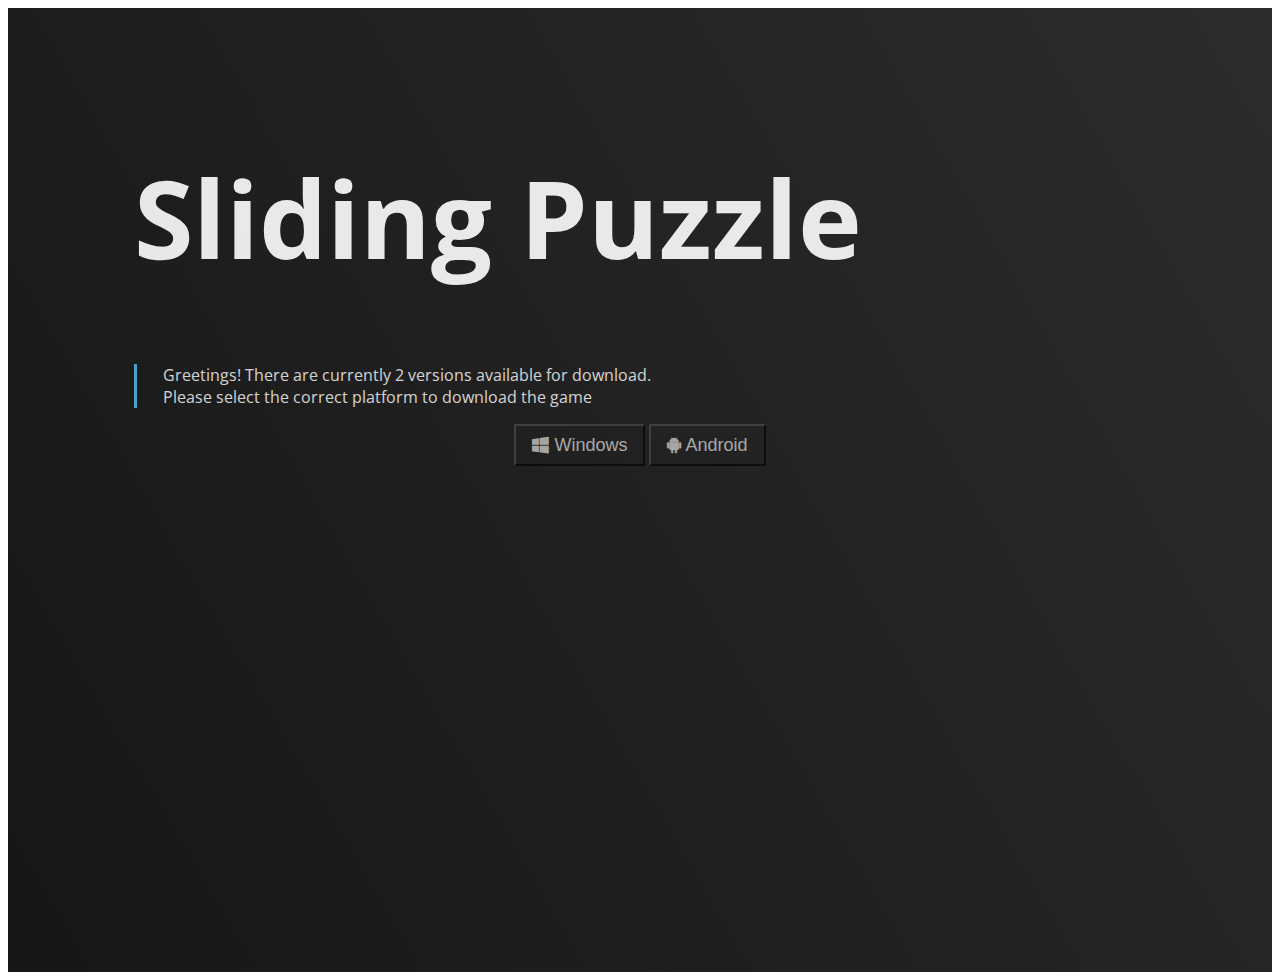
==== sliding/index.html @ 2c82ff65 "new: created homepage for downloading sliding puzzle" ====
<!DOCTYPE html>
<html lang="en">
    <head>
        <meta charset="UTF-8">
        <meta name="viewport" content="width=device-width, initial-scale=1.0">

        <title>JustKitkat</title>

        <!-- Fonts -->
        <link rel="stylesheet" href="https://fonts.googleapis.com/css?family=Pangolin">
        <link rel="preconnect" href="https://fonts.googleapis.com">
        <link rel="preconnect" href="https://fonts.gstatic.com" crossorigin>
        <link href="https://fonts.googleapis.com/css2?family=Open+Sans:wght@300&display=swap" rel="stylesheet">

        <!-- Download Icon -->
        <link rel="stylesheet" href="https://cdnjs.cloudflare.com/ajax/libs/font-awesome/4.7.0/css/font-awesome.min.css">
        
        <!-- CSS Style -->
        <link href="https://cdn.jsdelivr.net/npm/bootstrap@5.3.0-alpha3/dist/css/bootstrap.min.css" rel="stylesheet" integrity="sha384-KK94CHFLLe+nY2dmCWGMq91rCGa5gtU4mk92HdvYe+M/SXH301p5ILy+dN9+nJOZ" crossorigin="anonymous">
        <link rel="stylesheet" href="style.css">
    </head>

    <body>
        <div class="bg-img bg-image about-me">
            <h1 class="about-me-title">Sliding Puzzle</h1>
                        <p class="about-me-desc vertical-line">
                            Greetings! There are currently 2 versions available for download. <br>
                            Please select the correct platform to download the game
                        </p>

                        <div class="page-links">
                            <button type="button" class="btn">
                                <a href="https://example.com" target="_blank" rel="noopener noreferrer">
                                    <i class="fa fa-windows fa-xs"></i> Windows
                                </a>
                            </button>
                            <button type="button" class="btn">
                                <a href="https://example.com" target="_blank" rel="noopener noreferrer">
                                    <i class="fa fa-android fa-xs"></i> Android
                                </a>
                            </button>
                        </div>
            <script src="https://cdn.jsdelivr.net/npm/bootstrap@5.3.0-alpha3/dist/js/bootstrap.bundle.min.js" integrity="sha384-ENjdO4Dr2bkBIFxQpeoTz1HIcje39Wm4jDKdf19U8gI4ddQ3GYNS7NTKfAdVQSZe" crossorigin="anonymous"></script>
        </div>
    </body>
</html>
---- sliding/style.css ----
/* width */
::-webkit-scrollbar {
    width: 5px;
}

/* Track */
::-webkit-scrollbar-track {
    background: #1c1c1c;
}

/* Handle */
::-webkit-scrollbar-thumb {
    background: #888;
    border-radius: 50px;
}

/* Handle on hover */
::-webkit-scrollbar-thumb:hover {
    background: #555;
}

header {
    padding-top: 1%;
}

body {
    color: white;
    font-family: "Open Sans";
    -webkit-user-select: none; /* Safari */
    -moz-user-select: none; /* Firefox */
    -ms-user-select: none; /* IE10+/Edge */
    user-select: none; /* Standard */
}


.bg-img{
    background-image: linear-gradient(60deg, #161616 0%, #2c2c2c 100%);
    height: 100vh;
    overflow-y: auto;
}

.about-me {
    padding-top: 5vw;
    padding-left: 10%;
    padding-right: 10%;
}

.about-me-title {
    opacity: .9;
    font-size: 12vmin;
}

.about-me-desc {
    opacity: .8;
}

.btn {
    line-height: 2;
    background-color: transparent;
    opacity: .6;
    font-size: 18px;
    transition: opacity .5s ease-out, font-size .8s ease-out;
}

.btn:hover {
    opacity: 1;
    font-size: 22px;
    transition: opacity .5s ease-out, font-size .8s ease-out;
}

a {
    padding: 10px;
    color: white;
    text-decoration: none;
}

.page-links {
    text-align: center;
}

.vertical-line {
    border-left: solid #54c4f0;
    padding-left: 2vw;
}
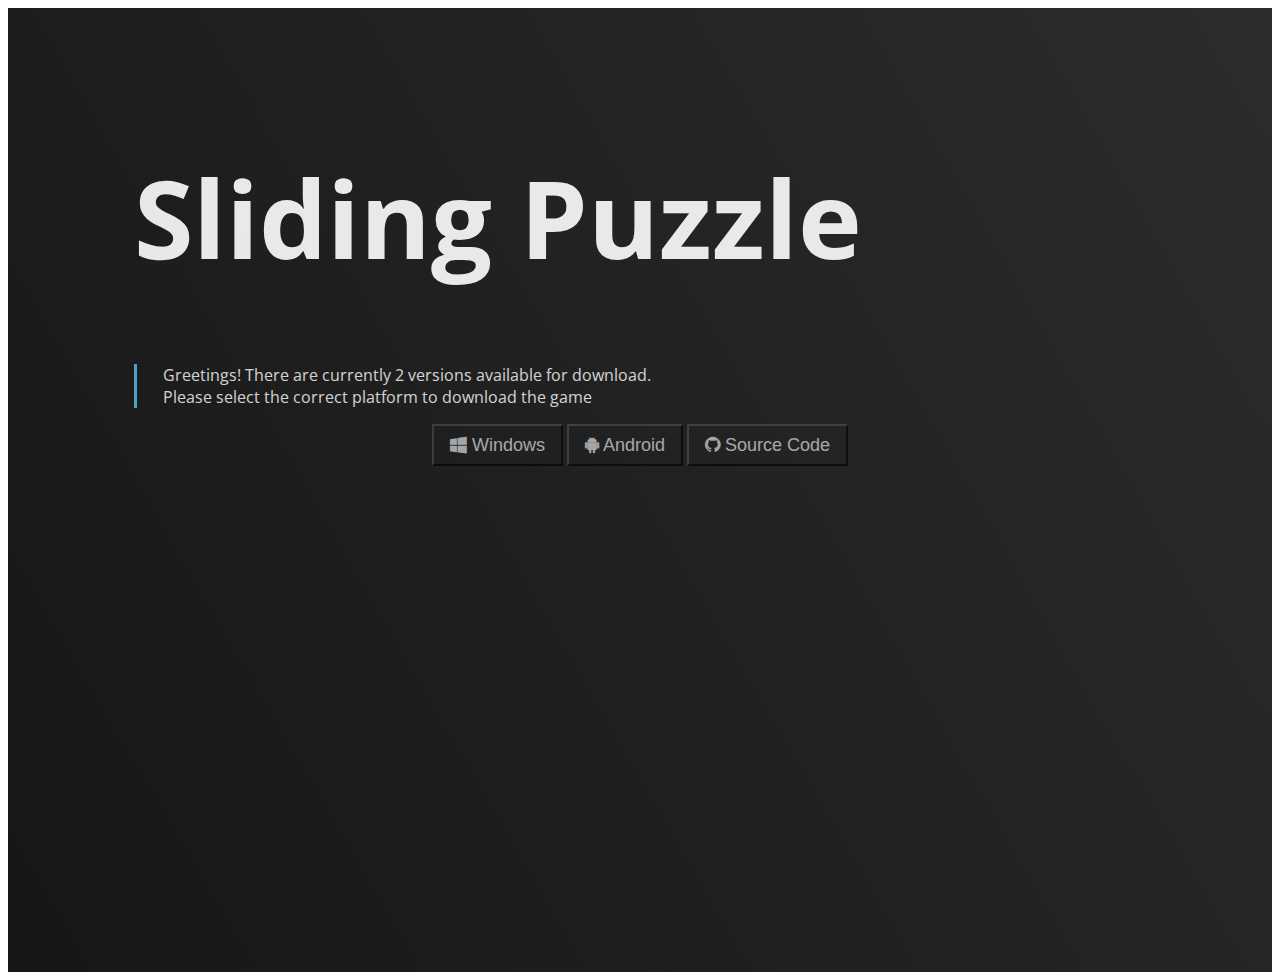
==== commit 78223609: "new: added link to source code [github]" ====
--- a/sliding/index.html
+++ b/sliding/index.html
@@ -30,13 +30,18 @@
 
                         <div class="page-links">
                             <button type="button" class="btn">
-                                <a href="https://example.com" target="_blank" rel="noopener noreferrer">
+                                <a href="downloads/windows.html" target="_blank" rel="noopener noreferrer">
                                     <i class="fa fa-windows fa-xs"></i> Windows
                                 </a>
                             </button>
                             <button type="button" class="btn">
-                                <a href="https://example.com" target="_blank" rel="noopener noreferrer">
+                                <a href="downloads/android.html" target="_blank" rel="noopener noreferrer">
                                     <i class="fa fa-android fa-xs"></i> Android
+                                </a>
+                            </button>
+                            <button type="button" class="btn">
+                                <a href="https://github.com/just-kitkat/Sliding-Puzzle" target="_blank" rel="noopener noreferrer">
+                                    <i class="fa fa-github fa-xs"></i> Source Code
                                 </a>
                             </button>
                         </div>
